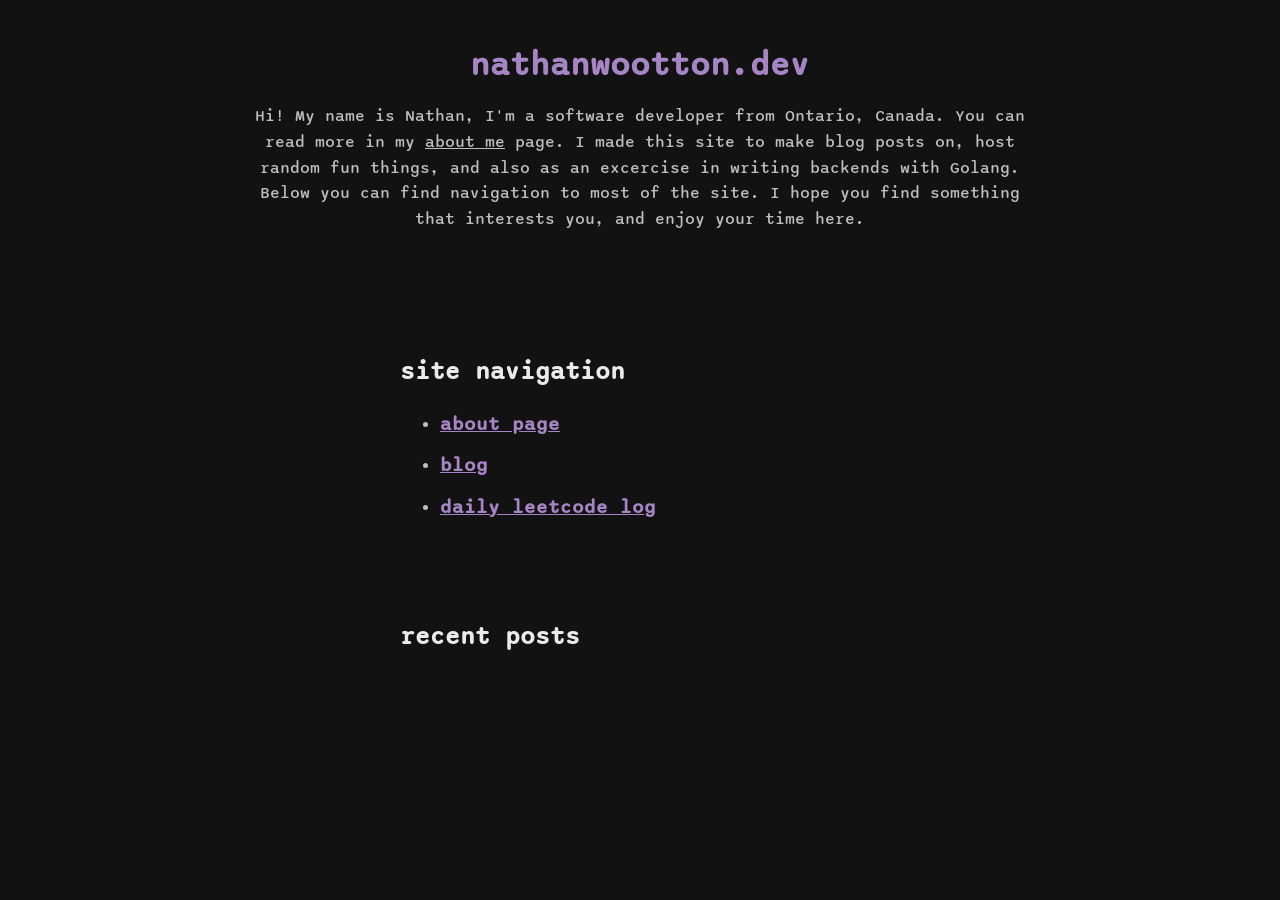
==== frontend/index.html @ 8d1cf114 "added landing page" ====
<!DOCTYPE html>
<html>
  <head>
    <title>Landing</title>
    <link rel="stylesheet" href="landing.css">
  </head>
  
  <body>
    <div class="intro">
      <h1>nathanwootton.dev</h1>
      <p>Hi! My name is Nathan, I'm a software developer from Ontario, Canada. You can read more in my <a href="about/">about me</a> page. I made this site to make blog posts on, host random fun things, and also as an excercise in writing backends with Golang. Below you can find navigation to most of the site. I hope you find something that interests you, and enjoy your time here.</p>
    </div>
    <div class="site-nav">
      <h2 class="nav-title">site navigation</h2>
      <h3>
        <ul class="nav-list">
          <li><a href="about/">about page</a></li>
          <li><a href="about/">blog</a></li>
          <li><a href="about/">daily leetcode log</a></li>
          <!-- <li><a href="about/">artillerydle</a></li> -->
        </ul>
      </h3>
    </div>

    <div class="recent-posts">
      <h2 class="recent-title">recent posts</h2>
      <div class="recent-post-container">
        
      </div>
    </div>
  </body>
</html>
---- frontend/landing.css ----
@import url(main.css);

h1 {
  color: var(--color-highlight)
}

p {
  line-height: 1.6;
}

.intro {
  text-align: center;
  margin-bottom: 8em;
}

.site-nav {
  margin-right: 10em;
  margin-left: 10em;
  margin-bottom: 6em;
}

.recent-posts {
  margin-right: 10em;
  margin-left: 10em;
}

.nav-title {
  color: var(--color-text-light)
}

.recent-title {
  color: var(--color-text-light)
}

.nav-list {
  line-height: 2.2;
}

.nav-list a {
  color: var(--color-highlight)
}

.nav-list a:visited {
  color: var(--color-text-dark)
}

.nav-list a:hover {
  color: var(--color-text-light)
}
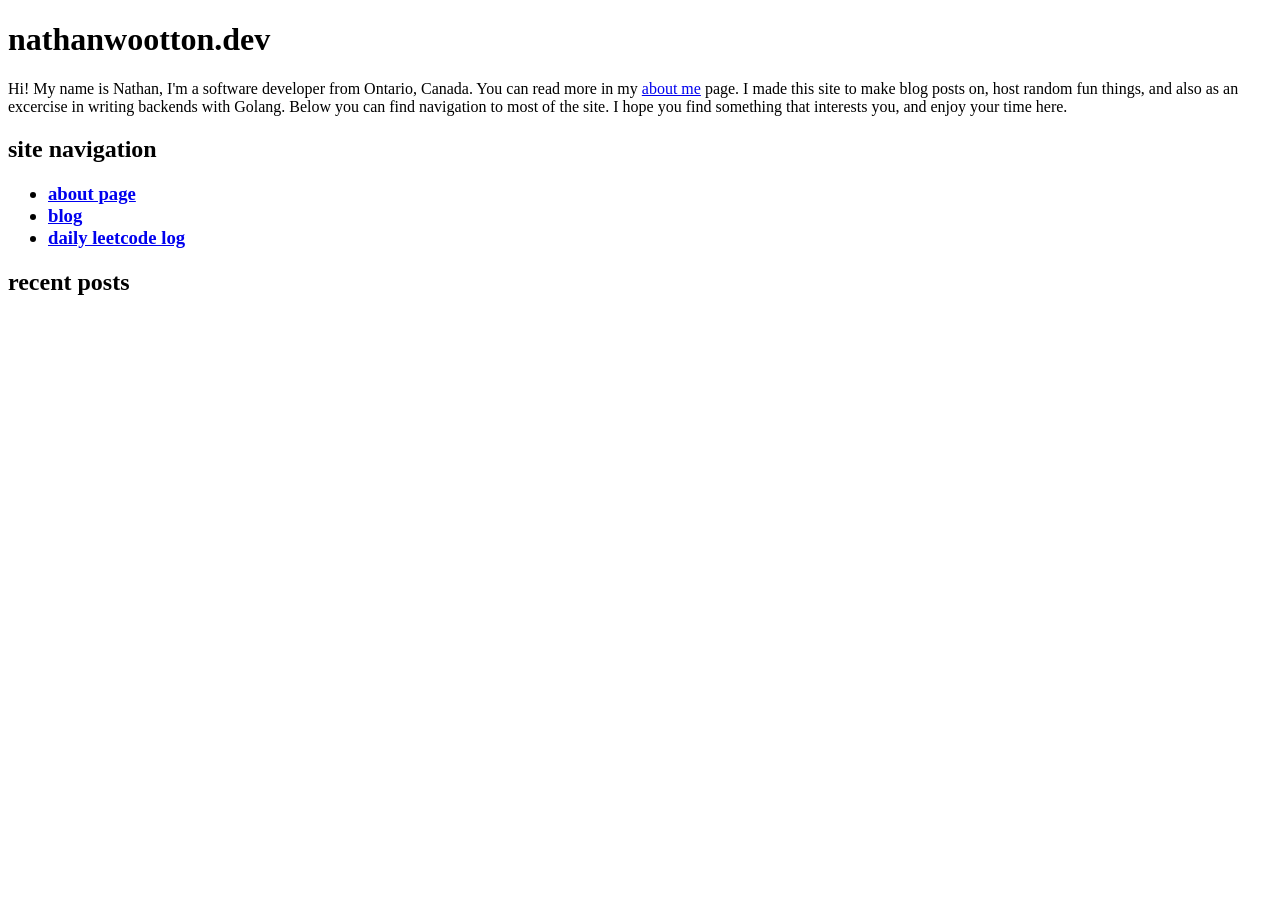
==== commit d4b9dde6: "added more backend and made temp frontend pages" ====
--- a/frontend/index.html
+++ b/frontend/index.html
@@ -2,7 +2,7 @@
 <html>
   <head>
     <title>Landing</title>
-    <link rel="stylesheet" href="landing.css">
+    <link rel="stylesheet" href="/css/landing.css">
   </head>
   
   <body>
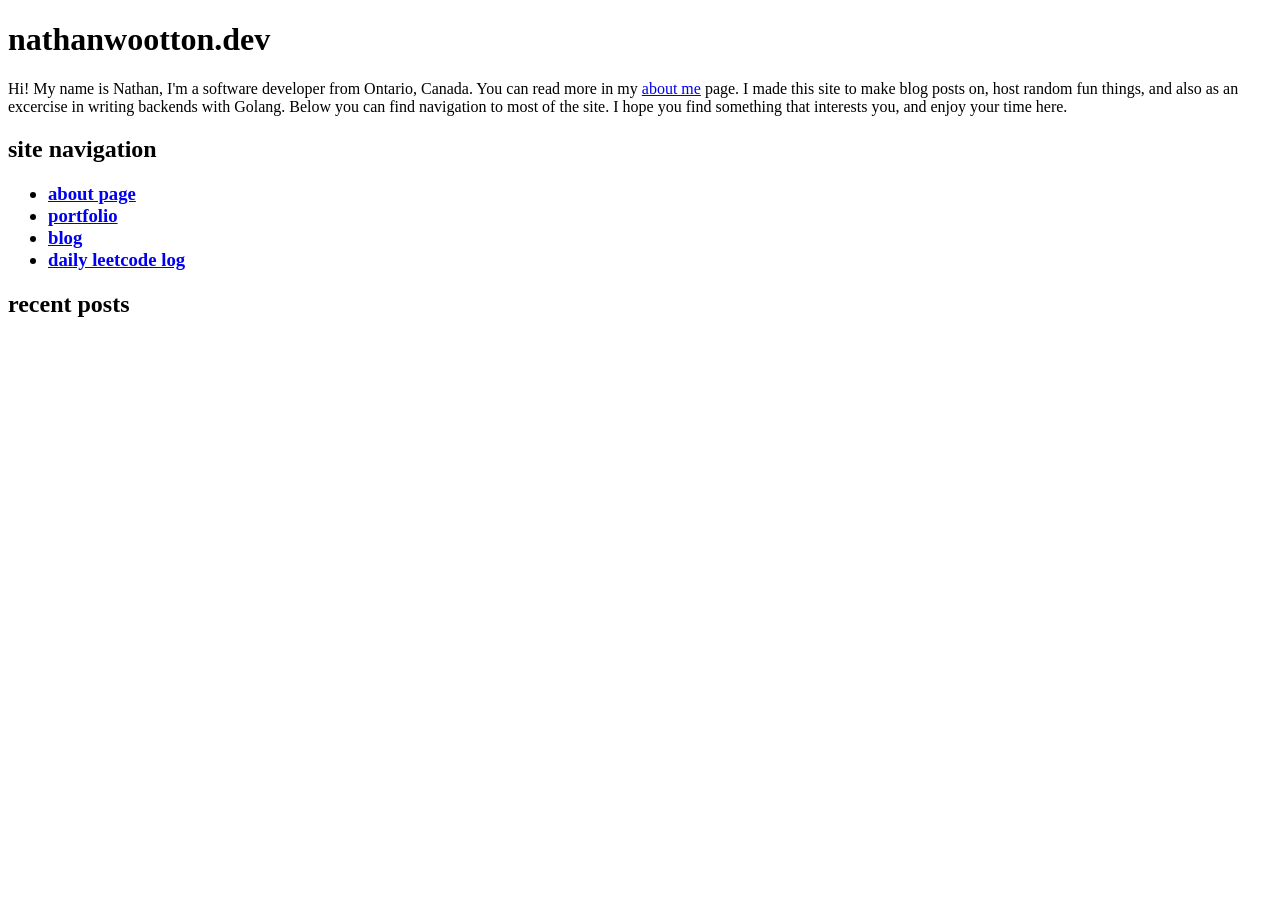
==== commit 0be26174: "changed backend and added start of about page" ====
--- a/frontend/index.html
+++ b/frontend/index.html
@@ -1,7 +1,7 @@
 <!DOCTYPE html>
 <html>
   <head>
-    <title>Landing</title>
+    <title>nathanwootton.dev</title>
     <link rel="stylesheet" href="/css/landing.css">
   </head>
   
@@ -15,6 +15,7 @@
       <h3>
         <ul class="nav-list">
           <li><a href="about/">about page</a></li>
+          <li><a href="about/">portfolio</a></li>
           <li><a href="about/">blog</a></li>
           <li><a href="about/">daily leetcode log</a></li>
           <!-- <li><a href="about/">artillerydle</a></li> -->
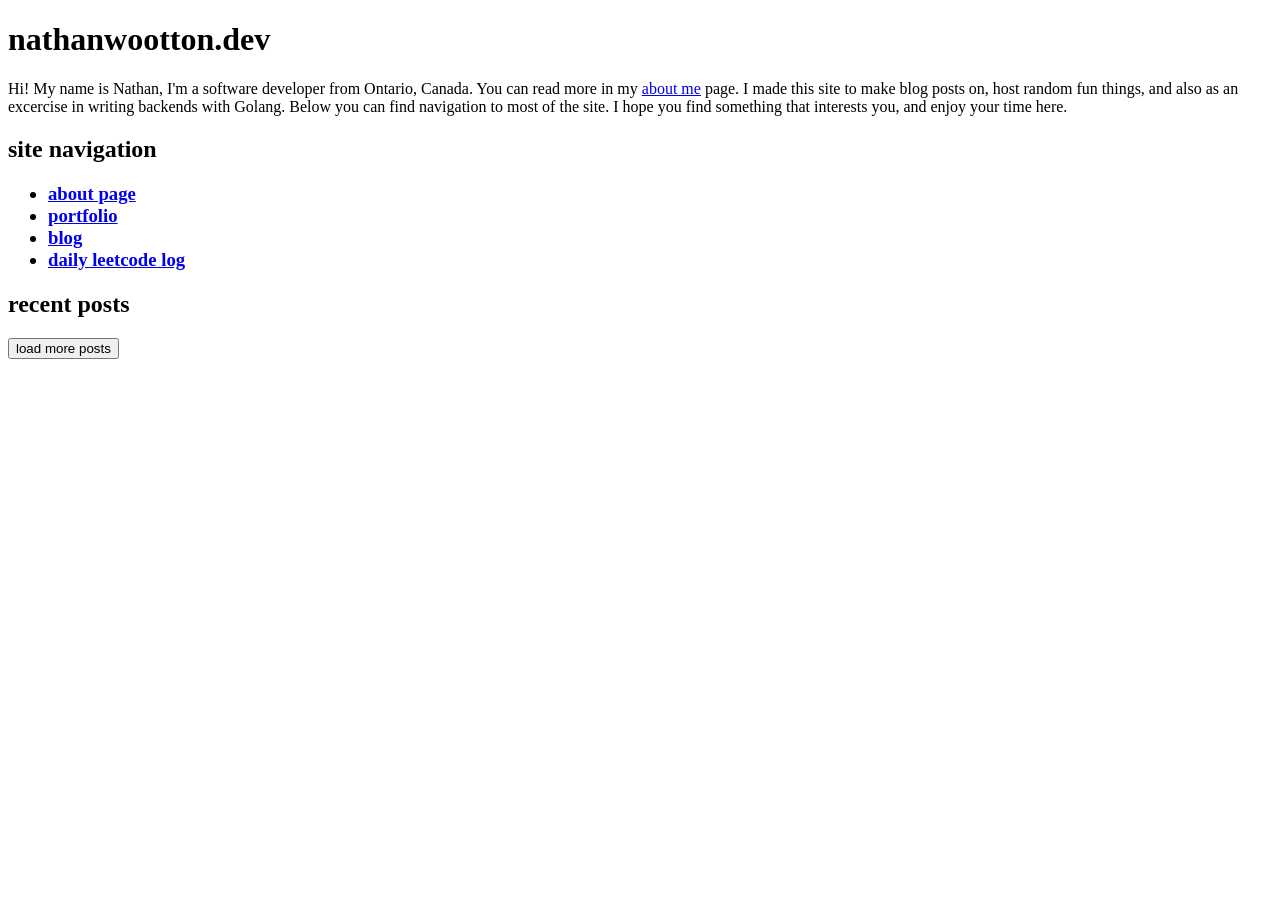
==== commit 7e700209: "finished about page and started working on blog section with html template" ====
--- a/frontend/index.html
+++ b/frontend/index.html
@@ -15,9 +15,9 @@
       <h3>
         <ul class="nav-list">
           <li><a href="about/">about page</a></li>
-          <li><a href="about/">portfolio</a></li>
-          <li><a href="about/">blog</a></li>
-          <li><a href="about/">daily leetcode log</a></li>
+          <li><a href="portfoilo/">portfolio</a></li>
+          <li><a href="blog/">blog</a></li>
+          <li><a href="dailyleetcode/">daily leetcode log</a></li>
           <!-- <li><a href="about/">artillerydle</a></li> -->
         </ul>
       </h3>
@@ -26,7 +26,10 @@
     <div class="recent-posts">
       <h2 class="recent-title">recent posts</h2>
       <div class="recent-post-container">
-        
+        <div class="recent-post-links">
+
+        </div>
+        <button class="recent-posts-button">load more posts</button>
       </div>
     </div>
   </body>
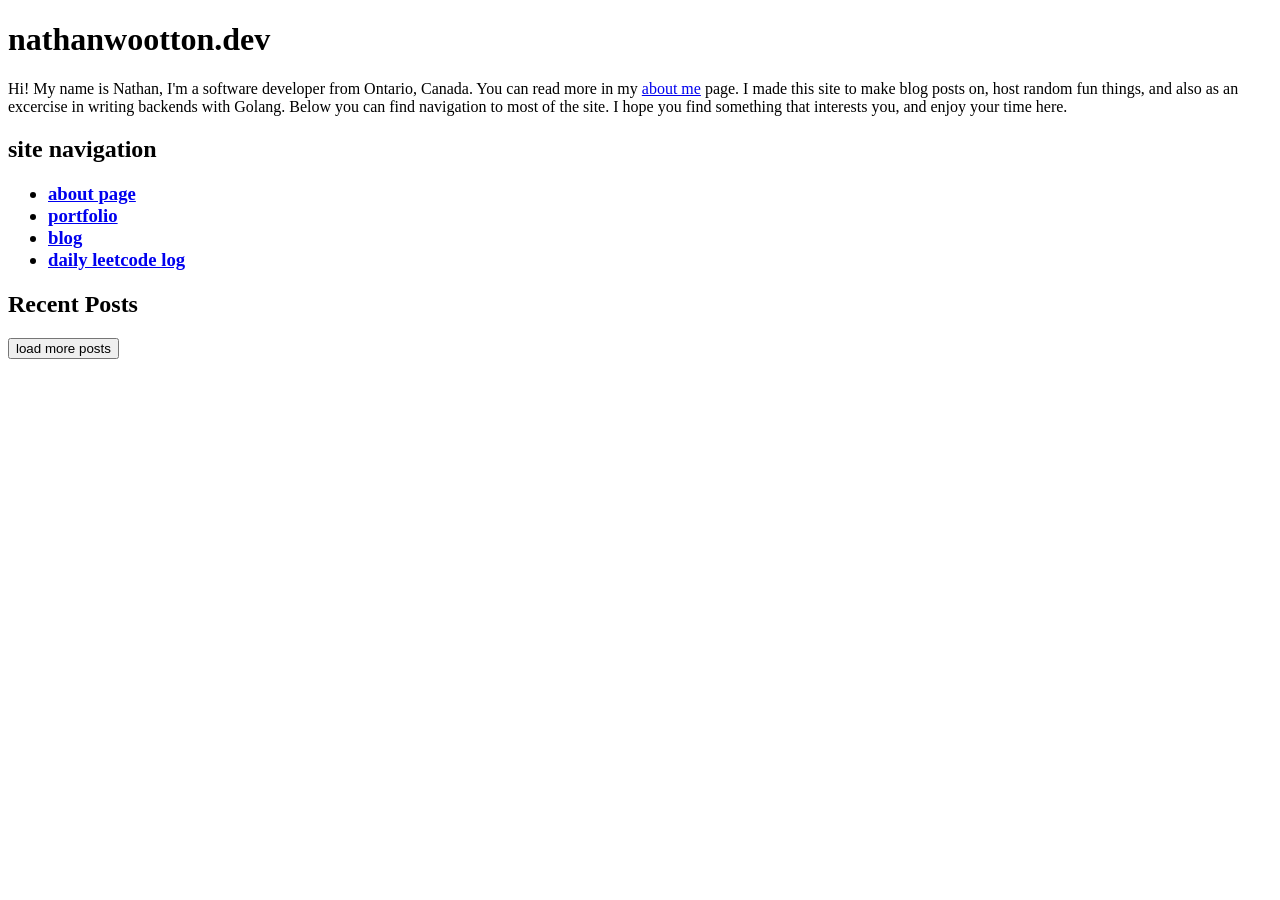
==== commit 930d7b4b: "added code rendering with prismjs cdn and other fixes" ====
--- a/frontend/index.html
+++ b/frontend/index.html
@@ -3,6 +3,8 @@
   <head>
     <title>nathanwootton.dev</title>
     <link rel="stylesheet" href="/css/landing.css">
+    <script src="https://ajax.googleapis.com/ajax/libs/jquery/3.7.1/jquery.min.js"></script>
+    <script src="/js/landing.js"></script>
   </head>
   
   <body>
@@ -24,7 +26,7 @@
     </div>
 
     <div class="recent-posts">
-      <h2 class="recent-title">recent posts</h2>
+      <h2 class="recent-title">Recent Posts</h2>
       <div class="recent-post-container">
         <div class="recent-post-links">
 
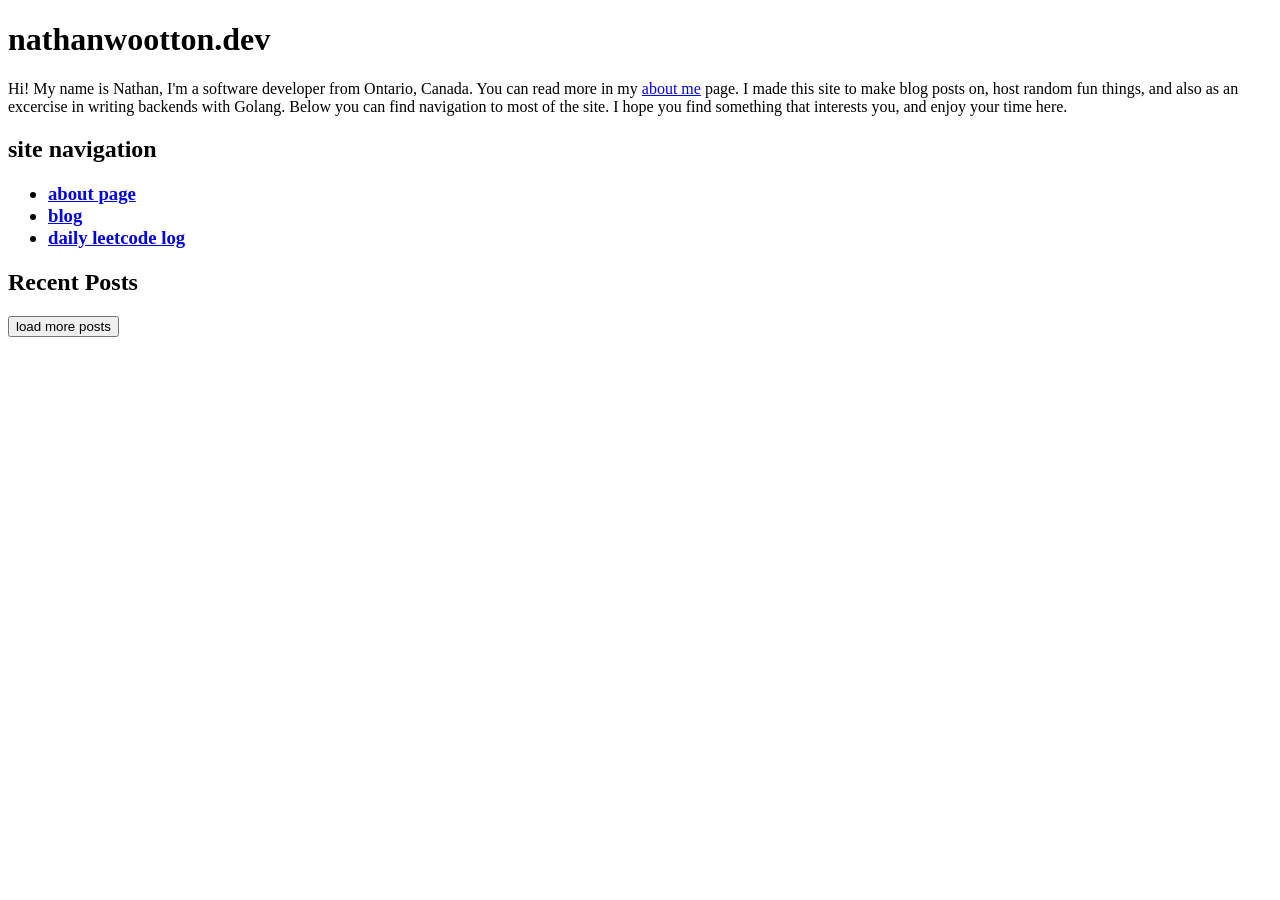
==== commit 1d258073: "fixed asset response in backend and commented out things in the landing temporarily" ====
--- a/frontend/index.html
+++ b/frontend/index.html
@@ -17,7 +17,7 @@
       <h3>
         <ul class="nav-list">
           <li><a href="about/">about page</a></li>
-          <li><a href="portfoilo/">portfolio</a></li>
+          <!-- <li><a href="portfoilo/">portfolio</a></li> -->
           <li><a href="blog/">blog</a></li>
           <li><a href="dailyleetcode/">daily leetcode log</a></li>
           <!-- <li><a href="about/">artillerydle</a></li> -->
